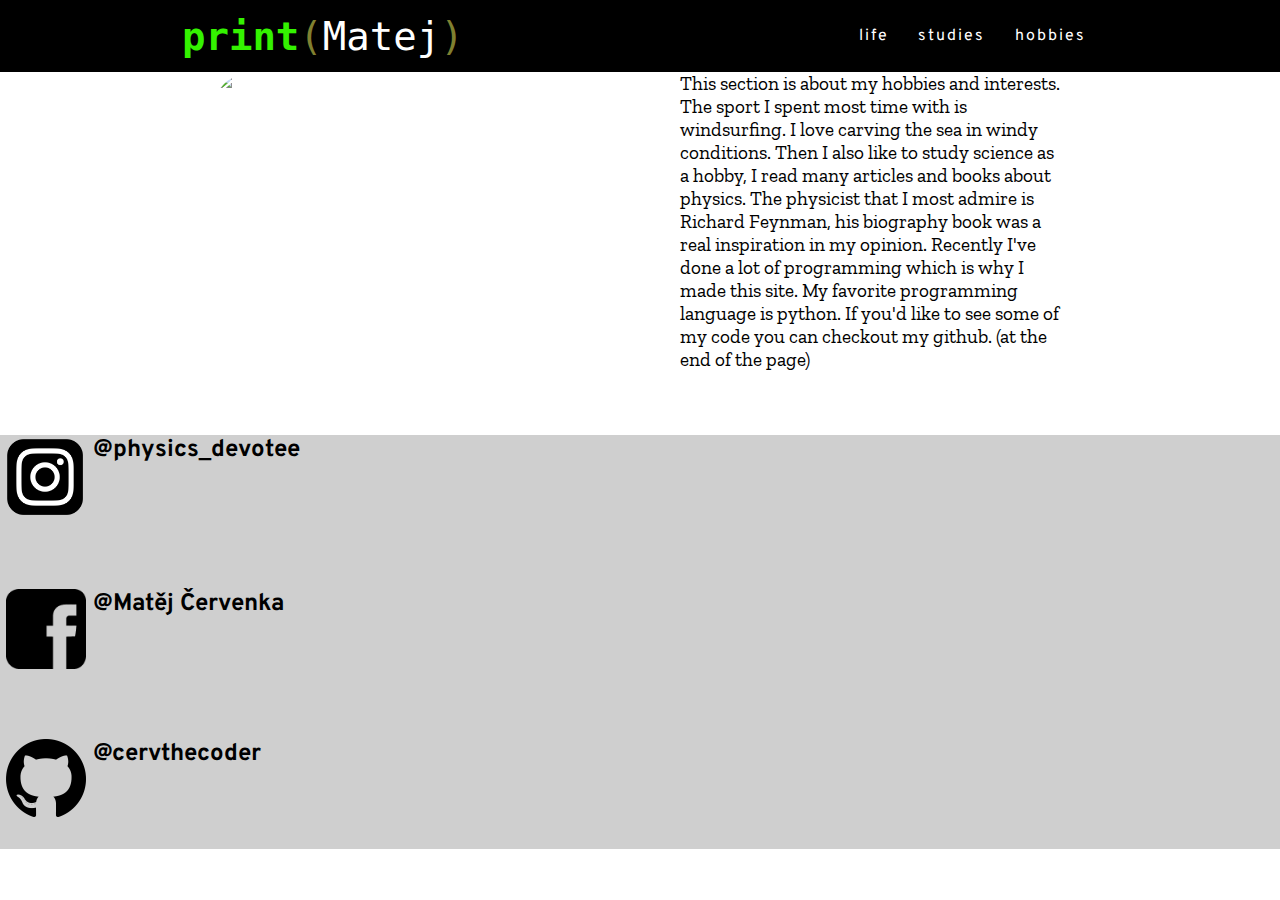
==== hobbies.html @ 0f1928b7 "deq" ====
<!DOCTYPE html>
<html>
<head>
    <meta name="viewport" content="width=device-width, initial-scale=1.0">
    <link rel="stylesheet" type="text/css" href="static.css">
    <link rel="stylesheet" href="https://stackpath.bootstrapcdn.com/font-awesome/4.7.0/css/font-awesome.min.css" integrity="sha384-wvfXpqpZZVQGK6TAh5PVlGOfQNHSoD2xbE+QkPxCAFlNEevoEH3Sl0sibVcOQVnN" crossorigin="anonymous">
     <link href="https://fonts.googleapis.com/css2?family=Overpass:ital@1&family=Sora:wght@500&display=swap" rel="stylesheet">
     <link href="https://fonts.googleapis.com/css2?family=Zilla+Slab:wght@500&display=swap" rel="stylesheet">
    <title>Matej's page</title>
</head>
<body>
    <header>
        <nav>
            <div class="logo">
                <a href="index.html"><pre style="color:#fff;background:##635f5f;"><span style="color:#34f200; font-weight:bold; ">print</span><span style="color:#808030; ">(</span>Matej<span style="color:#808030; ">)</span> </pre></a>
            </div>
            <ul class="nav-links">
                <li><a href="life.html">life</a></li>
                <li><a href="studies.html">studies</a></li>
                <li><a href="hobbies.html">hobbies</a></li>
            </ul>
        </nav>
    </header>
    <div class="container">
        <img src="images/hobies.JPG" class="main-image" style="width: 25em;">
        <p class="main-text">This section is about my hobbies and interests. The sport I spent most time with is windsurfing. I love carving the sea in windy conditions. Then I also like to study science as a hobby, I read many articles and books about physics. The physicist that I most admire is Richard Feynman, his biography book was a real inspiration in my opinion. Recently I've done a lot of programming which is why I made this site. My favorite programming language is python. If you'd like to see some of my code you can checkout my github. (at the end of the page)</p>
    </div>
    <div class="page-end">
        <ul>
            <li class="li1">
                <a href="https://www.instagram.com/physics_devotee/"><img src="images/ig_icon.png"></a>
                <h2>@physics_devotee</h2>
            </li>
            <li class="li2">
                <a href="https://www.facebook.com/profile.php?id=100014168110507"><img src="images/fb_icon1.png"></a>
                <h2>@Matěj Červenka</h2>
            </li>
            <li class="li3">
                <a href="https://github.com/cervthecoder"><img src="images/github_icon2.png"></a>
                <h2>@cervthecoder</h2>
            </li>
        </ul>
    </div>
</body>
</html>
---- static.css ----
*{
    margin: 0px;
    padding: 0px;
    box-sizing: border-box;
}

nav{
    display: flex;
    justify-content: space-around;
    min-height: 8vh;
    align-items: center;
    background-color: #000000;
    font-family: 'Overpass', sans-serif;
}


pre{
    font-size: 3em;
    margin: 0.75%
}

a{
    text-decoration: none;
}

.nav-links{
    display: flex;
    justify-content: space-around;
    width: 20%;
}

.main-text{
    width: 20em;
    font-family: 'Zilla Slab', serif;
    font-size: 120%;
    margin-left: 5%;
}

.nav-links a{
    color: #fff;
    text-decoration: none;
    letter-spacing: 2px;
}

.nav-links li{
    list-style: none;
}

.container{
    display: flex;
    margin-left: auto;
    margin-right: auto;
    justify-content: center;
}


.main-image{
    width: 40em;
    border-radius: 10%;
}

.page-end{
    width: 100%;
    display: flex;
    background-color: #cfcfcf;
    padding-bottom: 2%;
    display: block;
    font-family: 'Overpass', sans-serif
}

.page-end img{
    width: 5em;
}

.li1{
    display: flex;
    margin-top: 5%;
}

.li2{
    margin-top: 5%;
    display: flex;
}

.li3{
    margin-top: 5%;
    display: flex;
}

.li1 img{
    width: 7em;
    margin-left: -10%;
}

.li2 img{
    margin-left: 7%;
}

.li3 img{
    margin-left: 7%;
}

.li1 h2{
    margin-left: -1.5%;
}

.li2 h2{
    margin-left: 1%;
}

.li3 h2{
    margin-left: 1%;
}
@media screen and (max-width: 1024px){
    .nav-links{
        width: 22%;

    }

    .li1 h2{
    margin-left: -3%;
    }
}

@media screen and (max-width: 900px){
    nav{
        display: block;
    }

    .nav-links{
        width: 100%;
    }

    .container{
        display: block;
        margin-left: auto;
        margin-right: auto;
        width: 350px;

    }

    .main-image{
        width: 20em;
        border-radius: 10%;
    }



}
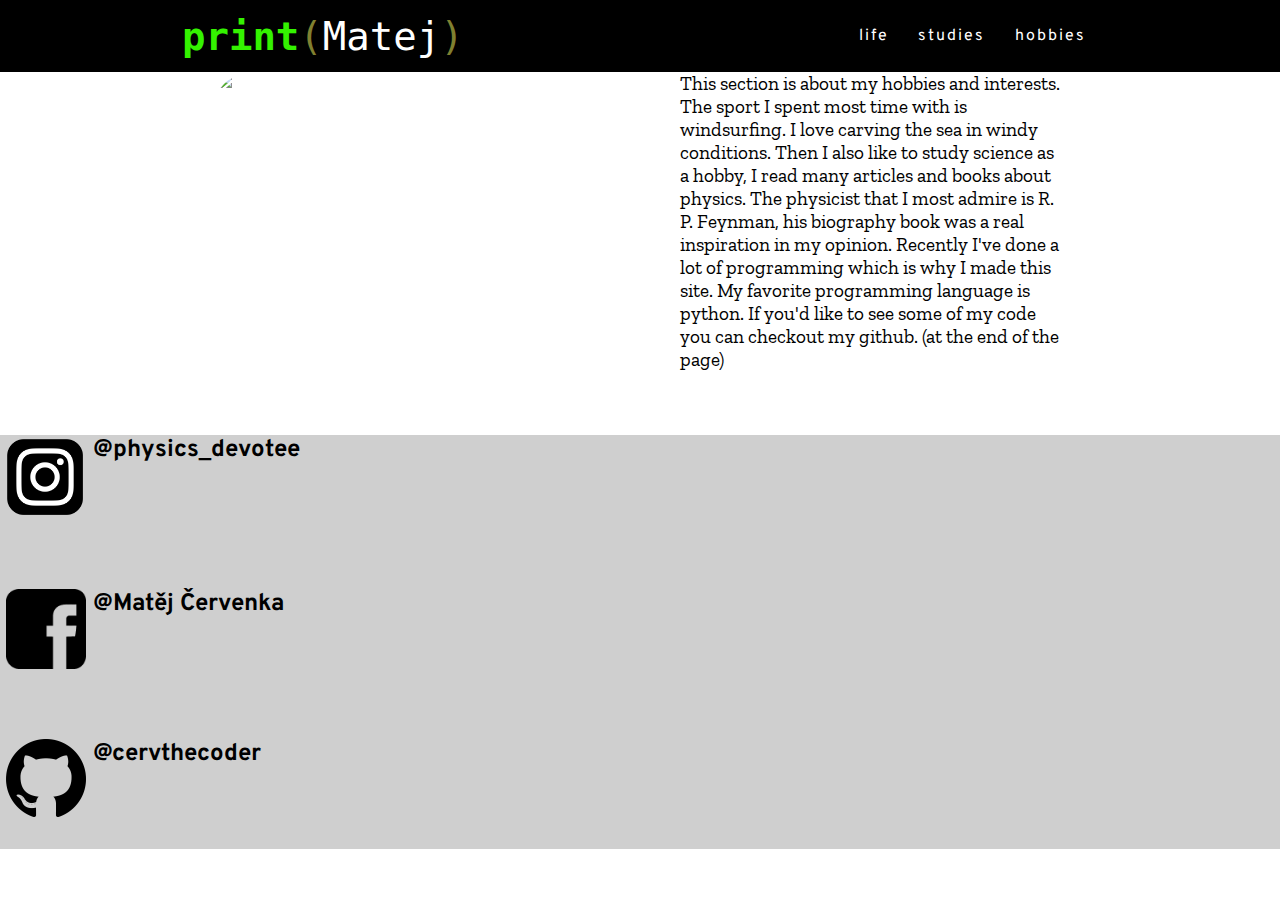
==== commit 3c5c0187: "Update hobbies.html" ====
--- a/hobbies.html
+++ b/hobbies.html
@@ -23,7 +23,7 @@
     </header>
     <div class="container">
         <img src="images/hobies.JPG" class="main-image" style="width: 25em;">
-        <p class="main-text">This section is about my hobbies and interests. The sport I spent most time with is windsurfing. I love carving the sea in windy conditions. Then I also like to study science as a hobby, I read many articles and books about physics. The physicist that I most admire is Richard Feynman, his biography book was a real inspiration in my opinion. Recently I've done a lot of programming which is why I made this site. My favorite programming language is python. If you'd like to see some of my code you can checkout my github. (at the end of the page)</p>
+        <p class="main-text">This section is about my hobbies and interests. The sport I spent most time with is windsurfing. I love carving the sea in windy conditions. Then I also like to study science as a hobby, I read many articles and books about physics. The physicist that I most admire is R. P. Feynman, his biography book was a real inspiration in my opinion. Recently I've done a lot of programming which is why I made this site. My favorite programming language is python. If you'd like to see some of my code you can checkout my github. (at the end of the page)</p>
     </div>
     <div class="page-end">
         <ul>
@@ -42,4 +42,4 @@
         </ul>
     </div>
 </body>
-</html>+</html>
